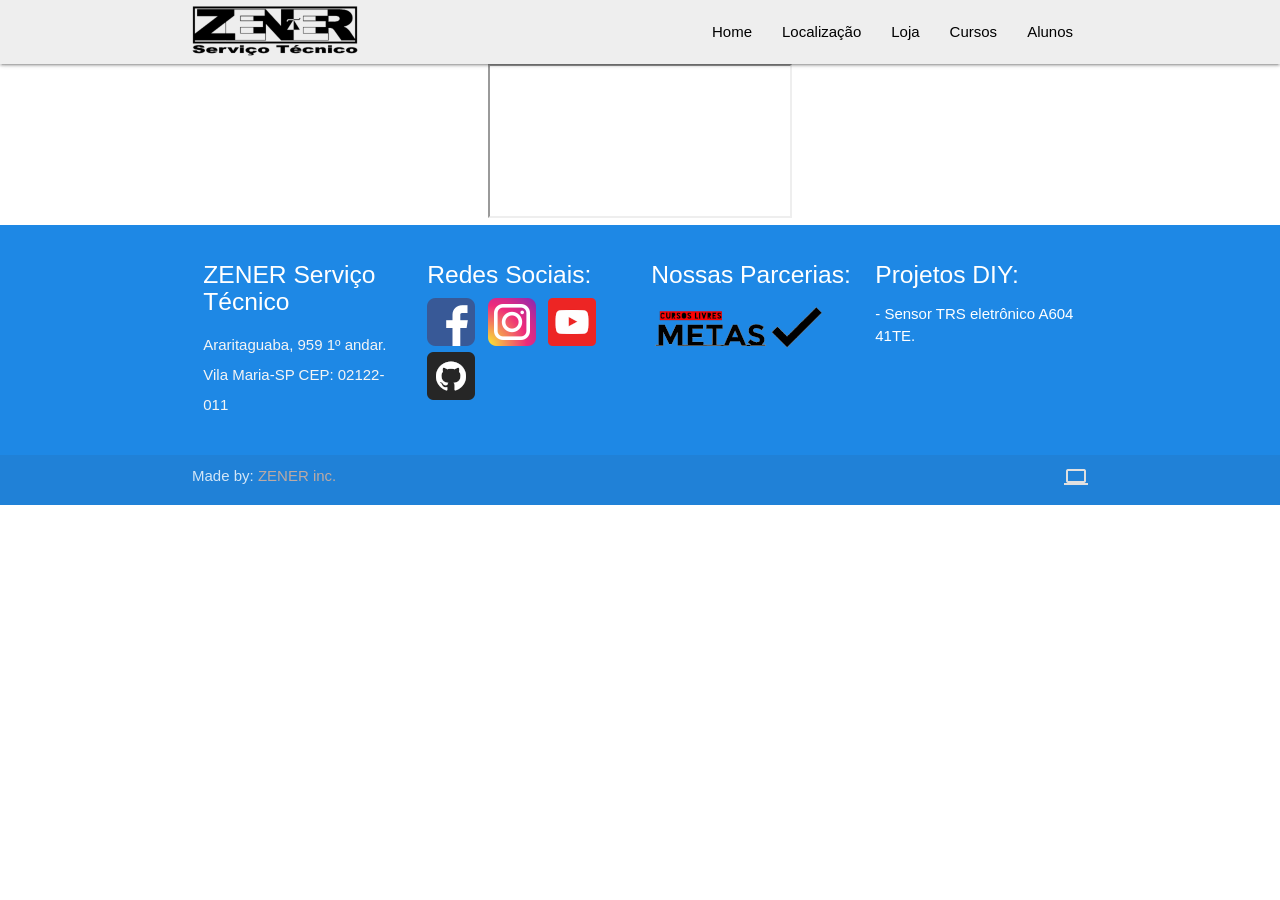
==== embed_test/index.html @ f822b0f4 "Create index.html" ====
<!DOCTYPE html>
<html lang="pt-br">
<head>
  <meta http-equiv="Content-Type" content="text/html; charset=UTF-8"/>
  <meta name="viewport" content="width=device-width, initial-scale=1"/>
  <link rel="icon" href="../favicon.png" sizes="32x32">
  <title>ZENER Serviço Técnico</title>
  <!-- CSS  -->
  <link href="https://fonts.googleapis.com/icon?family=Material+Icons" rel="stylesheet">
  <link href="../css/materialize.css" type="text/css" rel="stylesheet" media="screen,projection"/>
  <link href="../css/style.css" type="text/css" rel="stylesheet" media="screen,projection"/>
</head>
<body>
<div class="navbar-fixed">
  <nav class="grey lighten-3" role="navigation">
    <div class="nav-wrapper container">
      <a id="logo-container" href="#" class="brand-logo"><img alt="" src="../zener_preto.png"></a>
      <ul class="right hide-on-med-and-down">
        <li><a href="../">Home</a></li>
        <li><a href="../localiza/">Localização</a></li>
        <li><a href="https://zenertec.sualojaonline.app/">Loja</a></li>
        <li><a href="http://zenertec.duckdns.org:8008/moodle/">Cursos</a></li>
        <li><a href="http://zenertec.duckdns.org:8008/moodle/login/">Alunos</a></li>
      </ul>
      <a href="#" data-target="nav-mobile" class="sidenav-trigger black-text"><i class="material-icons">menu</i></a>
    </div>
  </nav>
</div>
 	  <ul id="nav-mobile" class="sidenav">
        <li><a href="../">Home</a></li>
        <li><a href="../localiza/">Localização</a></li>
        <li><a href="https://zenertec.sualojaonline.app/">Loja</a></li>
        <li><a href="http://zenertec.duckdns.org:8008/moodle/">Cursos</a></li>
        <li><a href="http://zenertec.duckdns.org:8008/moodle/login/">Alunos</a></li>
      </ul>
  <div class="container center">
  	<iframe src="https://www.w3schools.com" title="W3Schools Free Online Web Tutorials"></iframe>
  </div>
  <footer class="page-footer blue darken-1">
    <div class="container">
      <div class="row">
        <div class="col l3 s12">
          <h5 class="white-text">ZENER Serviço Técnico</h5>
          <p class="grey-text text-lighten-4">Araritaguaba, 959 1º andar. <br> Vila Maria-SP CEP: 02122-011</p>


        </div>
        <div class="col l3 s12">
          <h5 class="white-text">Redes Sociais:</h5>
          			<a href="https://web.facebook.com/zenerservitec"><img src="../face.png"></a>&nbsp&nbsp
          			<a href="http://www.instagram.com/zenerservitec"><img src="../insta.png"></a>&nbsp&nbsp
          			<a href="https://www.youtube.com/channel/UCY_xxL9vh6CUw9ws40qv7pQ"><img src="../yutu.png"></a>&nbsp&nbsp
          			<a href="https://github.com/3du4rd0BM"><img src="../github.png"></a>          			
        </div>
        <div class="col l3 s12">
          <h5 class="white-text">Nossas Parcerias:</h5>
          <ul>
            <li><img src="../METAS CLARA TRANSPARENTE 50h.png"></li>
          </ul>
        </div>
        <div class="col l3 s12">
          <h5 class="white-text">Projetos DIY:</h5>
          <ul>
            <li><a class="white-text" href="https://github.com/3du4rd0BM/Sensor-Eletronico-TRS-A604-41TE">- Sensor TRS eletrônico A604 41TE.</a></li>
          </ul>
        </div>
      </div>
    </div>
    <div class="footer-copyright">
      <div class="container">
      	Made by: <a class="brown-text text-lighten-3" href="http://zenertec.duckdns.org:8008">ZENER inc.</a>
      	<a class="grey-text text-lighten-2 right" href="#">
      		<i class="material-icons hide-on-med-and-up">smartphone</i>
      		<i class="material-icons hide-on-small-only hide-on-large-only">tablet</i>
      		<i class="material-icons hide-on-med-and-down">computer</i></a>
      </div>
    </div>
  </footer>


  <!--  Scripts-->
  <script src="https://code.jquery.com/jquery-2.1.1.min.js"></script>
  <script src="../js/materialize.js"></script>
  <script src="../js/init.js"></script>

  </body>
</html>
---- css/style.css ----
/* Custom Stylesheet */
/**
 * Use this file to override Materialize files so you can update
 * the core Materialize files in the future
 *
 * Made By MaterializeCSS.com
 */

nav ul a,
nav .brand-logo {
  color: black;
}

.brand-logo {
  margin-top: 6px;
}

p {
  line-height: 2rem;
}

.sidenav-trigger {
  color: #26a69a;
}

.parallax-container {
  min-height: 380px;
  line-height: 0;
  height: auto;
  color: rgba(255,255,255,.9);
}
  .parallax-container .section {
    width: 100%;
  }

@media only screen and (max-width : 992px) {
  .parallax-container .section {
    position: absolute;
    top: 40%;
  }
  #index-banner .section {
    top: 10%;
  }
}

@media only screen and (max-width : 600px) {
  #index-banner .section {
    top: 0;
  }
}

.icon-block {
  padding: 0 15px;
}
.icon-block .material-icons {
  font-size: inherit;
}

footer.page-footer {
  margin: 0;
}
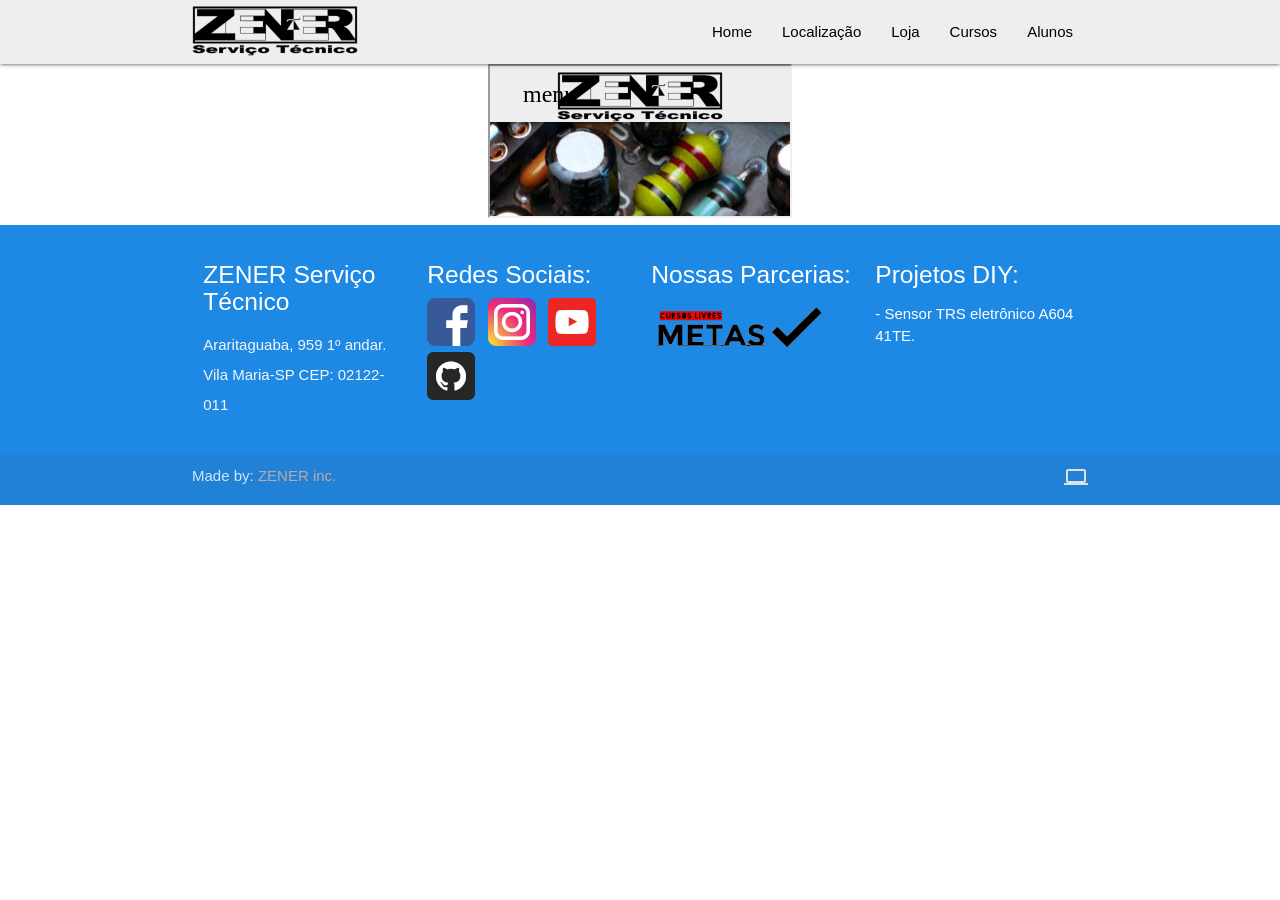
==== commit 421b3a7a: "Update index.html" ====
--- a/embed_test/index.html
+++ b/embed_test/index.html
@@ -35,7 +35,7 @@
         <li><a href="http://zenertec.duckdns.org:8008/moodle/login/">Alunos</a></li>
       </ul>
   <div class="container center">
-  	<iframe src="https://www.w3schools.com" title="W3Schools Free Online Web Tutorials"></iframe>
+  	<iframe src="https://3du4rd0bm.github.io/site/" title="inline"></iframe>
   </div>
   <footer class="page-footer blue darken-1">
     <div class="container">
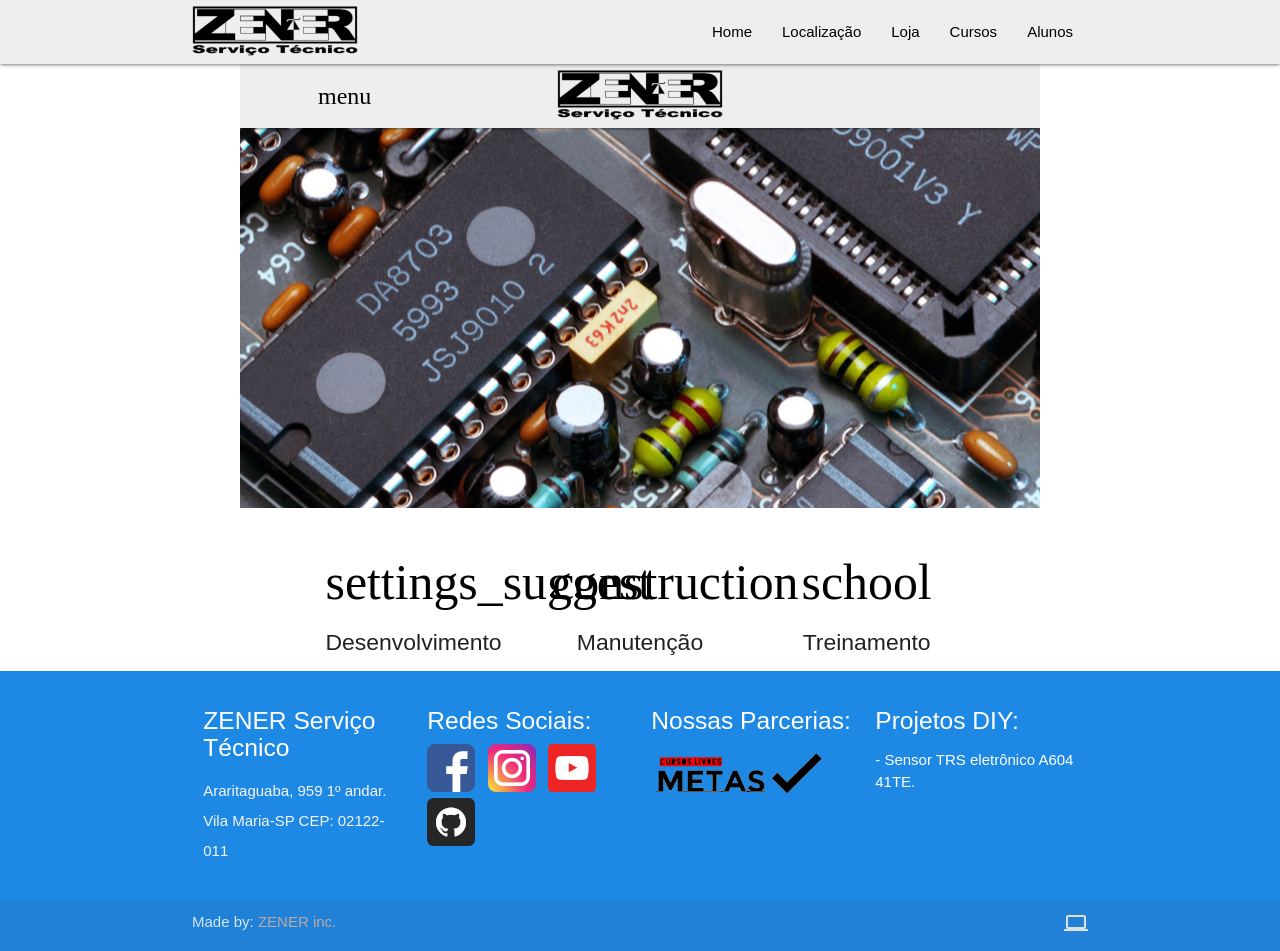
==== commit 67ed7c9b: "Update index.html" ====
--- a/embed_test/index.html
+++ b/embed_test/index.html
@@ -35,7 +35,16 @@
         <li><a href="http://zenertec.duckdns.org:8008/moodle/login/">Alunos</a></li>
       </ul>
   <div class="container center">
-  	<iframe src="https://3du4rd0bm.github.io/site/" title="inline"></iframe>
+  	<iframe
+      src="https://3du4rd0bm.github.io/site/"
+      title="inline"
+      width="800" 
+      height="600" 
+      style="border:0;" 
+      allowfullscreen="" 
+      loading="lazy" 
+      referrerpolicy="no-referrer-when-downgrade">
+    ></iframe>
   </div>
   <footer class="page-footer blue darken-1">
     <div class="container">
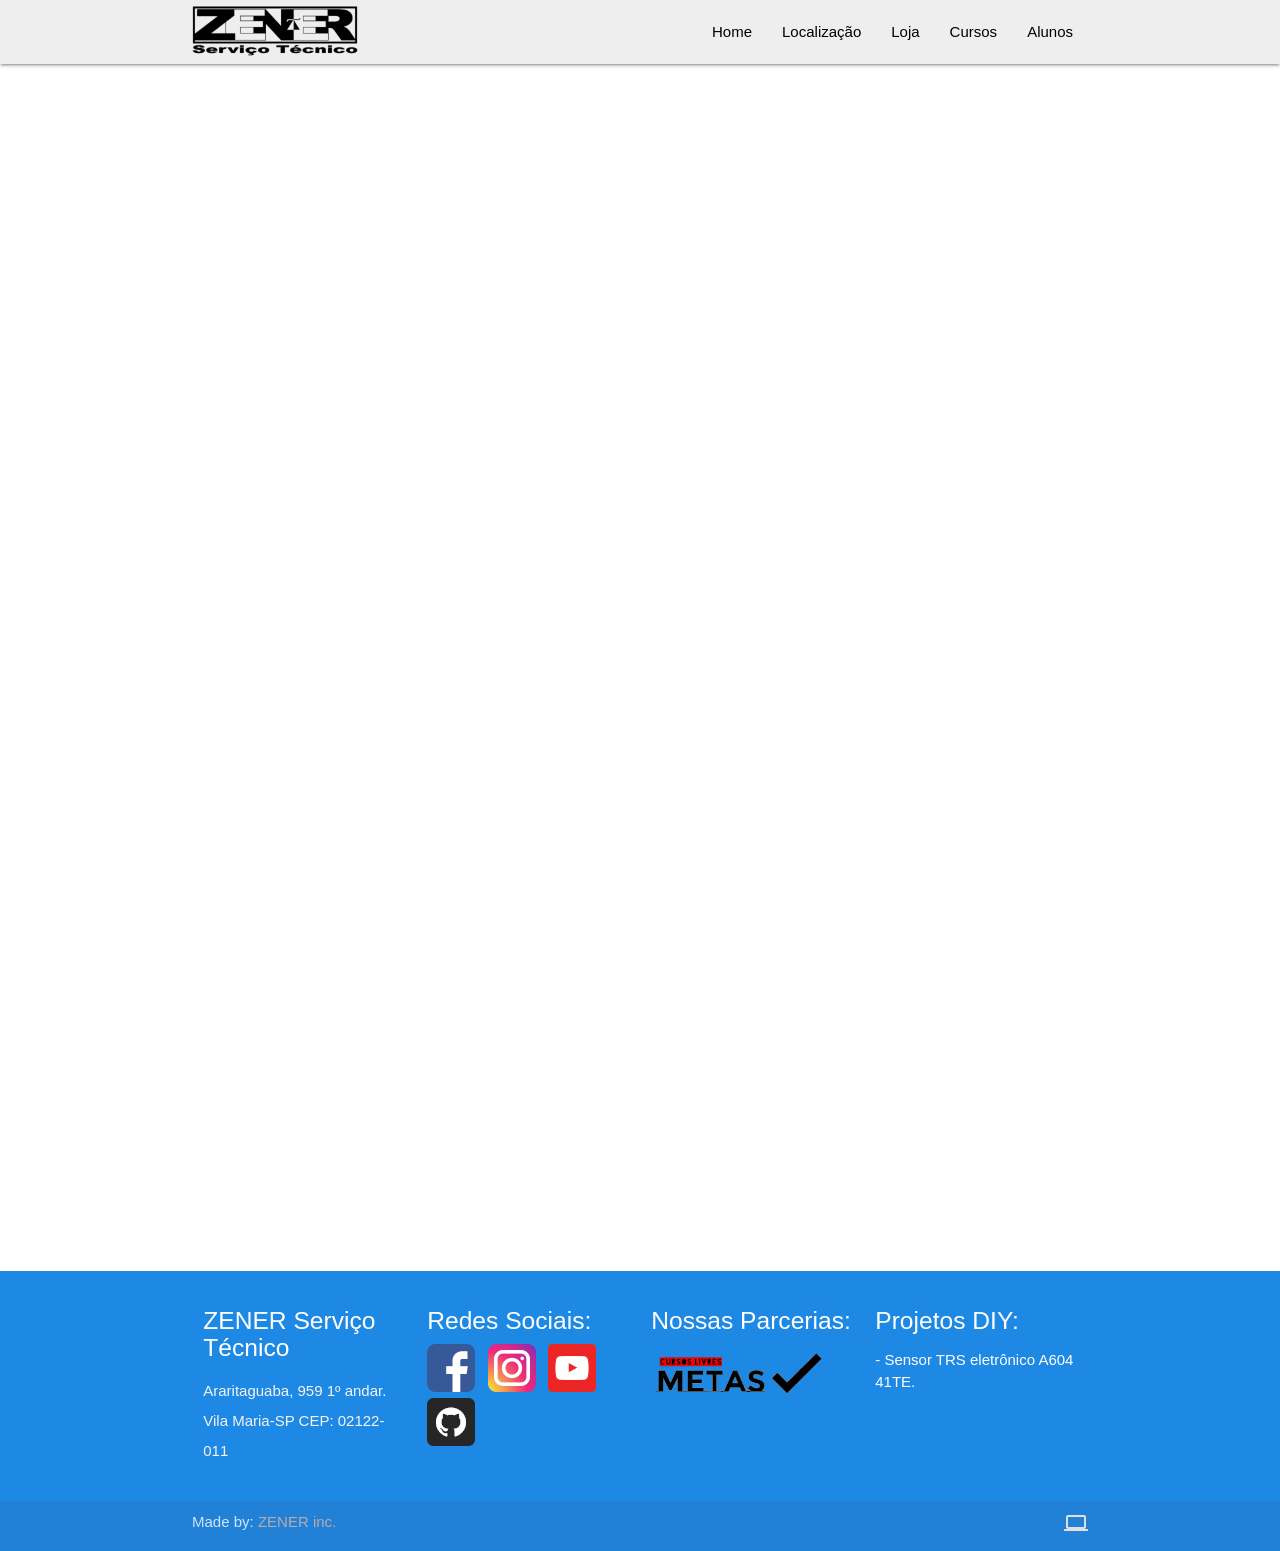
==== commit 47305c8a: "Update index.html" ====
--- a/embed_test/index.html
+++ b/embed_test/index.html
@@ -38,12 +38,9 @@
   	<iframe
       src="https://3du4rd0bm.github.io/site/"
       title="inline"
-      width="800" 
-      height="600" 
-      style="border:0;" 
-      allowfullscreen="" 
-      loading="lazy" 
-      referrerpolicy="no-referrer-when-downgrade">
+      width="1600" 
+      height="1200" 
+      style="border:0;"
     ></iframe>
   </div>
   <footer class="page-footer blue darken-1">
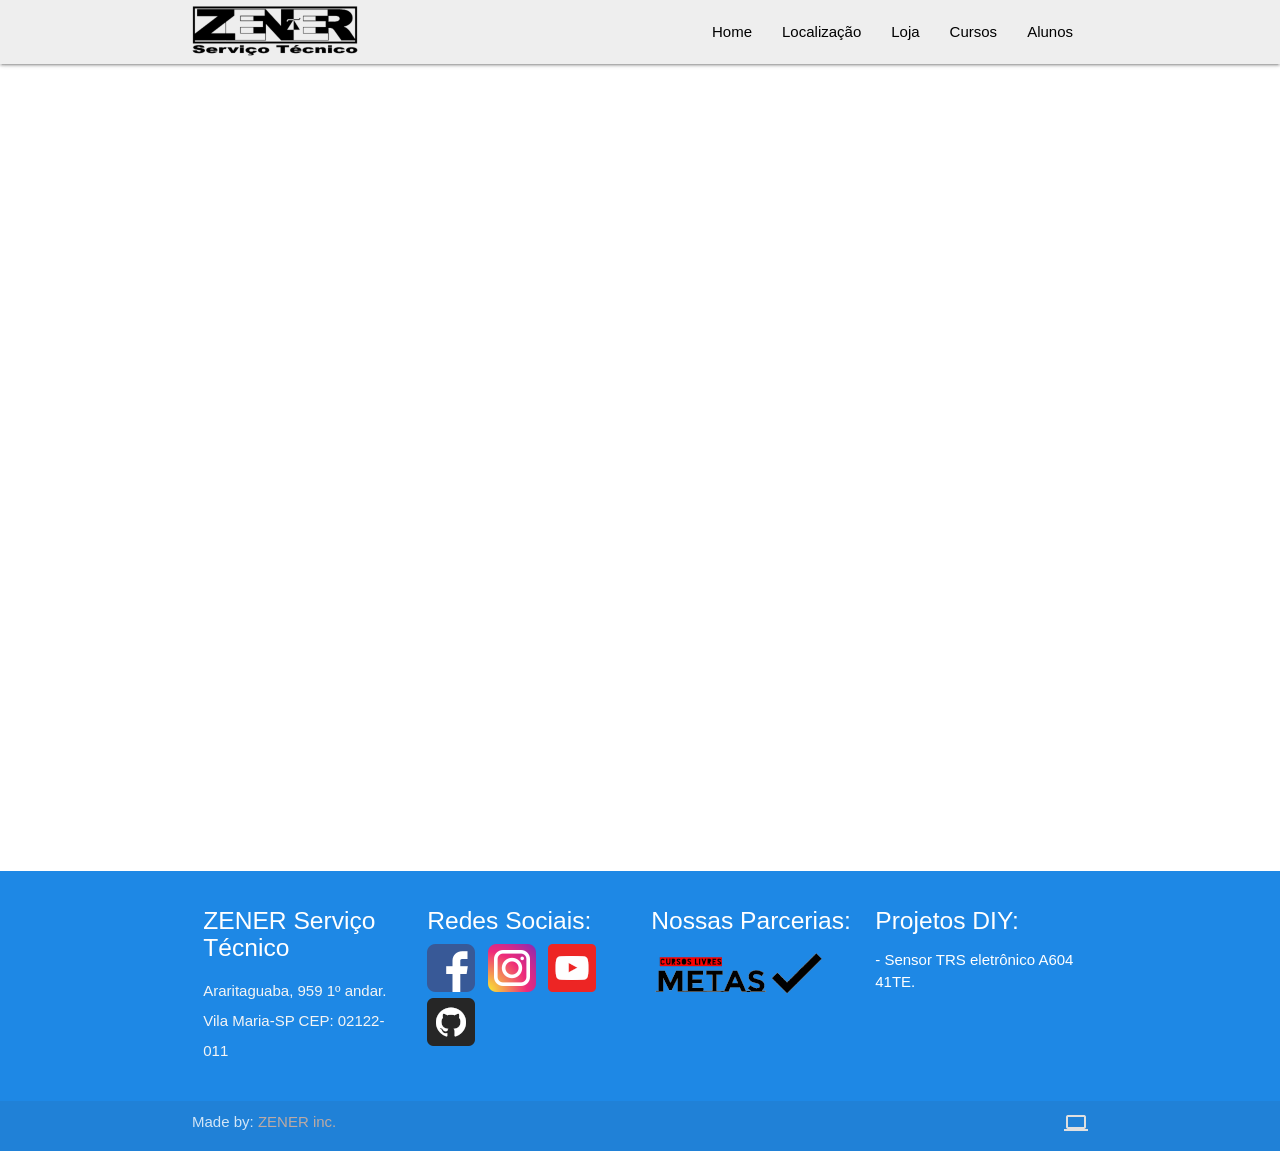
==== commit b7670099: "Update index.html" ====
--- a/embed_test/index.html
+++ b/embed_test/index.html
@@ -38,8 +38,8 @@
   	<iframe
       src="https://3du4rd0bm.github.io/site/"
       title="inline"
-      width="1600" 
-      height="1200" 
+      width="1200" 
+      height="800" 
       style="border:0;"
     ></iframe>
   </div>
